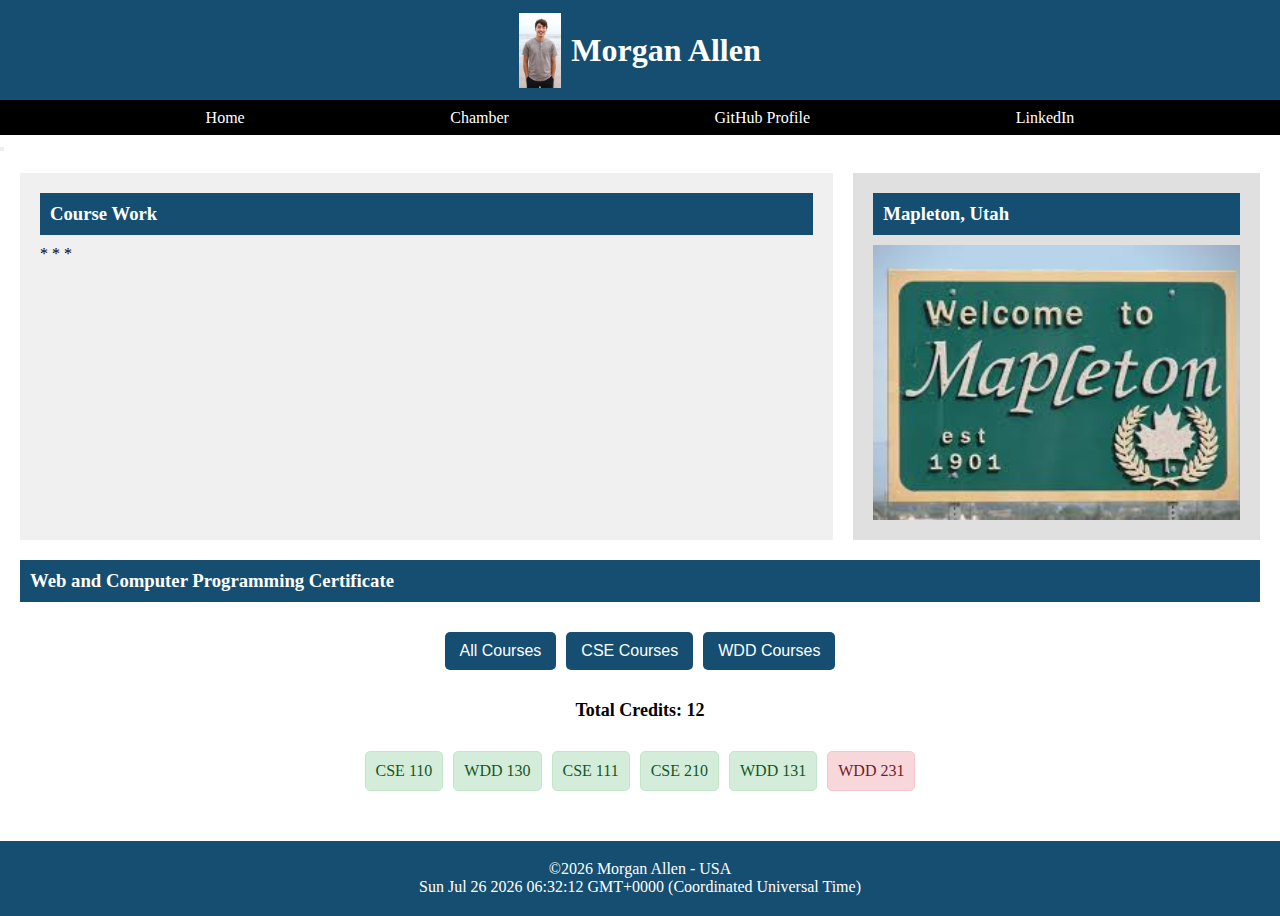
==== index.html @ f44ab04b "alts on images" ====
<!DOCTYPE html>
<html lang="en">
  <head>
    <meta charset="UTF-8" />
    <meta name="viewport" content="width=device-width, initial-scale=1.0" />
    <meta author="Morgan Allen" />
    <title>WDD-231 Home</title>
    <meta
      name="description"
      content="Morgan Allen's Project Home Page for the WDD 231"
    />
    <link rel="stylesheet" href="styles/home-page.css" />

    <script src="scripts/home-page.js" defer></script>
  </head>
  <body>
    <header class="header">
      <img src="./images/my-pic.jpg" class="img" alt="my-pic" />
      <h1>Morgan Allen</h1>
    </header>
    <nav class="navbar">
      <a href="index.html">Home</a>
      <a href="chamber.html">Chamber</a>
      <a href="https://github.com/morganmallen">GitHub Profile</a>
      <a href="https://www.linkedin.com/in/morganmakotoallen/">LinkedIn</a>
    </nav>
    <button aria-label="menu-button" id="menu"></button>
    <main class="main">
      <div class="top">
        <section class="course-work-section">
          <h3 class="section-header">Course Work</h3>
          <div>
            <span>*</span>
            <span>*</span>
            <span>*</span>
          </div>
        </section>
        <section class="city-section">
          <h3 class="section-header">Mapleton, Utah</h3>
          <img
            src="./images/mapleton.jpeg"
            class="mapleton-img"
            alt="mapleton"
          />
        </section>
      </div>

      <section class="certificate-section">
        <h3 class="section-header">Web and Computer Programming Certificate</h3>
        <div class="filter-buttons">
          <button class="filter-btn" data-subject="all">All Courses</button>
          <button class="filter-btn" data-subject="CSE">CSE Courses</button>
          <button class="filter-btn" data-subject="WDD">WDD Courses</button>
        </div>
        <p id="total-credits">Total Credits: 0</p>

        <div id="courses-container"></div>
      </section>
    </main>

    <footer class="footer">
      <p>
        <span id="currentYear"></span>
        Morgan Allen - USA
      </p>
      <p id="lastModified"></p>
    </footer>
  </body>
</html>
---- styles/home-page.css ----
* {
  margin: 0;
  padding: 0;
}

.header {
  display: flex;
  flex-direction: row;
  background-color: rgb(21, 78, 112);
  height: 100px;
  justify-content: center;
  color: white;
  align-items: center;
}

.img {
  height: 75px;
  margin-right: 10px;
}

.navbar {
  display: flex;
  flex-direction: row;
  justify-content: space-evenly;
  background-color: black;
  height: 35px;
  align-items: center;
}

.navbar a {
  text-decoration: none;
  color: white;
}

.navbar a:hover {
  cursor: pointer;
  color: #c6b886;
}

.filter-buttons {
  margin: 20px 0;
  display: flex;
  gap: 10px;
  justify-content: center;
}

.filter-btn {
  padding: 10px 15px;
  background-color: rgb(21, 78, 112);
  color: white;
  border: none;
  border-radius: 5px;
  cursor: pointer;
  font-size: 16px;
}

.filter-btn:hover {
  background-color: #007bff;
  cursor: pointer;
}

.section-header {
  background-color: rgb(21, 78, 112);
  color: white;
  margin-bottom: 10px;
}

#courses-container {
  display: flex;
  flex-direction: row;
  gap: 10px;
  justify-content: center;
}

.course-item {
  padding: 10px;
  margin: 10px 0;
  border-radius: 5px;
  font-size: 16px;
}

.completed-course {
  background-color: #d4edda;
  color: #155724;
  border: 1px solid #c3e6cb;
}

.incomplete-course {
  background-color: #f8d7da;
  color: #721c24;
  border: 1px solid #f5c6cb;
}

#total-credits {
  font-size: 18px;
  font-weight: bold;
  margin: 10px 0;
  display: flex;
  justify-content: center;
}

.main {
  display: flex;
  flex-direction: column;
  padding: 20px;
}

.top {
  display: grid;
  grid-template-columns: 2fr 1fr;
  gap: 20px;
  width: 100%;
}

.course-work-section {
  background-color: #f0f0f0;
  padding: 20px;
}

.city-section {
  background-color: #e0e0e0;
  padding: 20px;
  display: flex;
  flex-direction: column;
  justify-content: center;
}

.main > section:nth-child(1),
.main > section:nth-child(2) {
  flex: 1;
  display: flex;
  flex-direction: column;
  justify-content: center;
}

.certificate-section {
  flex: 1;
  margin-top: 20px;
  padding-bottom: 20px;
}

.section-header {
  background-color: rgb(21, 78, 112);
  color: white;
  padding: 10px;
}

#courses-container {
  display: flex;
  flex-direction: row;
  gap: 10px;
  margin-top: 10px;
}

.footer {
  background-color: rgb(21, 78, 112);
  color: white;
  display: flex;
  flex-direction: column;
  justify-content: center;
  align-items: center;
  height: 75px;
}

@media screen and (max-width: 500px) {
  #menu {
    display: block;
    font-size: 1.5rem;
    border: 0;
    background: none;
    color: #000;
    position: absolute;
    top: 1rem;
    right: 1rem;
  }

  #menu::before {
    content: "☰";
    color: white;
    font-size: xxx-large;
  }

  #menu.open::before {
    content: "X";
    color: white;
    font-size: xx-large;
  }

  .navbar {
    position: absolute; /* Make the navbar overlay the page */
    top: 100px; /* Adjust this based on your layout */
    left: 0;
    right: 0;
    display: flex;
    flex-direction: column;
    background-color: black;
    color: #fff;
    height: 0; /* Collapsed by default */
    overflow: hidden; /* Hide overflow when collapsed */
    transition: height 0.3s ease-in-out;
  }

  .navbar.open {
    height: auto; /* Let it expand to fit all links */
  }

  .navbar a {
    padding: 1rem;
    text-align: center;
    text-decoration: none;
    color: #fff;
    display: block;
  }

  .navbar a:hover {
    color: #396e94;
    font-weight: bold;
  }

  .main {
    margin-top: 30px;
  }

  .top {
    display: flex;
    flex-direction: column;
  }

  #courses-container {
    display: flex;
    flex-direction: column;
    align-items: center; /* Center align the course items */
  }

  .course-item {
    width: 200px;
    text-align: center;
  }

  .certificate-section {
    display: flex;
    flex-direction: column;
    align-items: center;
    margin-top: 30px;
  }
}
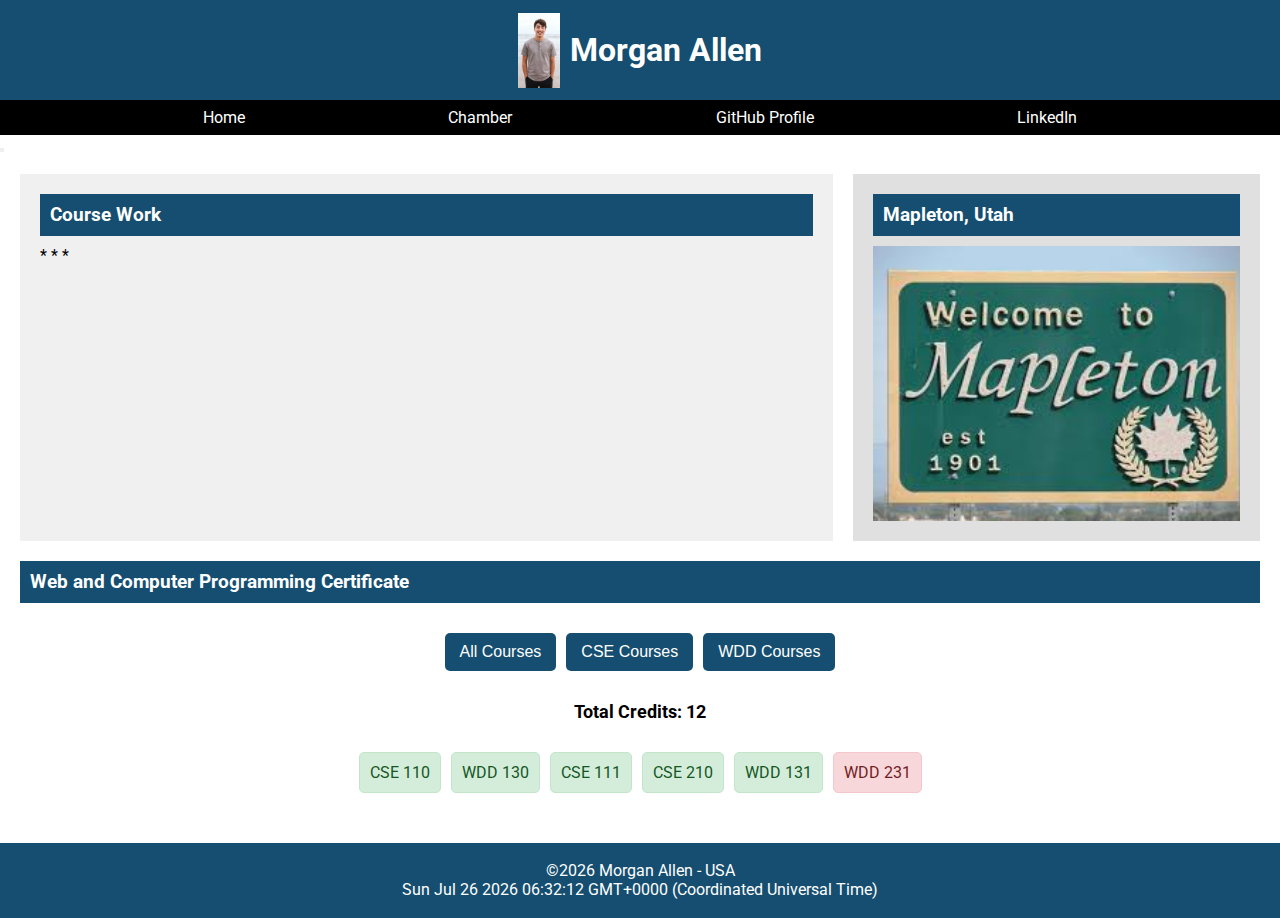
==== commit e8dc81a9: "changed font" ====
--- a/index.html
+++ b/index.html
@@ -1,16 +1,19 @@
 <!DOCTYPE html>
 <html lang="en">
   <head>
-    <meta charset="UTF-8" />
+    <meta charset="UTF-8">
     <meta name="viewport" content="width=device-width, initial-scale=1.0" />
-    <meta author="Morgan Allen" />
-    <title>WDD-231 Home</title>
+    <meta name="author" content="Morgan Allen" />
+    <title>Morgan Allen's WDD-231 Home</title>
     <meta
       name="description"
       content="Morgan Allen's Project Home Page for the WDD 231"
     />
     <link rel="stylesheet" href="styles/home-page.css" />
-
+    <link rel="stylesheet" href="styles/mobile-home-page.css" />
+    <link rel="preconnect" href="https://fonts.googleapis.com">
+    <link rel="preconnect" href="https://fonts.gstatic.com" crossorigin>
+    <link href="https://fonts.googleapis.com/css2?family=Roboto&display=swap" rel="stylesheet">
     <script src="scripts/home-page.js" defer></script>
   </head>
   <body>
--- a/styles/home-page.css
+++ b/styles/home-page.css
@@ -2,6 +2,11 @@
   margin: 0;
   padding: 0;
 }
+
+body {
+  font-family: 'Roboto', sans-serif;
+}
+
 
 .header {
   display: flex;
@@ -162,85 +167,3 @@
   height: 75px;
 }
 
-@media screen and (max-width: 500px) {
-  #menu {
-    display: block;
-    font-size: 1.5rem;
-    border: 0;
-    background: none;
-    color: #000;
-    position: absolute;
-    top: 1rem;
-    right: 1rem;
-  }
-
-  #menu::before {
-    content: "☰";
-    color: white;
-    font-size: xxx-large;
-  }
-
-  #menu.open::before {
-    content: "X";
-    color: white;
-    font-size: xx-large;
-  }
-
-  .navbar {
-    position: absolute; /* Make the navbar overlay the page */
-    top: 100px; /* Adjust this based on your layout */
-    left: 0;
-    right: 0;
-    display: flex;
-    flex-direction: column;
-    background-color: black;
-    color: #fff;
-    height: 0; /* Collapsed by default */
-    overflow: hidden; /* Hide overflow when collapsed */
-    transition: height 0.3s ease-in-out;
-  }
-
-  .navbar.open {
-    height: auto; /* Let it expand to fit all links */
-  }
-
-  .navbar a {
-    padding: 1rem;
-    text-align: center;
-    text-decoration: none;
-    color: #fff;
-    display: block;
-  }
-
-  .navbar a:hover {
-    color: #396e94;
-    font-weight: bold;
-  }
-
-  .main {
-    margin-top: 30px;
-  }
-
-  .top {
-    display: flex;
-    flex-direction: column;
-  }
-
-  #courses-container {
-    display: flex;
-    flex-direction: column;
-    align-items: center; /* Center align the course items */
-  }
-
-  .course-item {
-    width: 200px;
-    text-align: center;
-  }
-
-  .certificate-section {
-    display: flex;
-    flex-direction: column;
-    align-items: center;
-    margin-top: 30px;
-  }
-}
--- a/styles/mobile-home-page.css
+++ b/styles/mobile-home-page.css
@@ -0,0 +1,83 @@
+@media screen and (max-width: 500px) {
+    #menu {
+      display: block;
+      font-size: 1.5rem;
+      border: 0;
+      background: none;
+      color: #000;
+      position: absolute;
+      top: 1rem;
+      right: 1rem;
+    }
+  
+    #menu::before {
+      content: "☰";
+      color: white;
+      font-size: xxx-large;
+    }
+  
+    #menu.open::before {
+      content: "X";
+      color: white;
+      font-size: xx-large;
+    }
+  
+    .navbar {
+      position: absolute; /* Make the navbar overlay the page */
+      top: 100px; /* Adjust this based on your layout */
+      left: 0;
+      right: 0;
+      display: flex;
+      flex-direction: column;
+      background-color: black;
+      color: #fff;
+      height: 0; /* Collapsed by default */
+      overflow: hidden; /* Hide overflow when collapsed */
+      transition: height 0.3s ease-in-out;
+    }
+  
+    .navbar.open {
+      height: auto; /* Let it expand to fit all links */
+    }
+  
+    .navbar a {
+      padding: 1rem;
+      text-align: center;
+      text-decoration: none;
+      color: #fff;
+      display: block;
+    }
+  
+    .navbar a:hover {
+      color: #396e94;
+      font-weight: bold;
+    }
+  
+    .main {
+      margin-top: 30px;
+    }
+  
+    .top {
+      display: flex;
+      flex-direction: column;
+    }
+  
+    #courses-container {
+      display: flex;
+      flex-direction: column;
+      align-items: center; /* Center align the course items */
+    }
+  
+    .course-item {
+      width: 200px;
+      text-align: center;
+    }
+  
+    .certificate-section {
+      display: flex;
+      flex-direction: column;
+      align-items: center;
+      margin-top: 30px;
+    }
+  }
+  